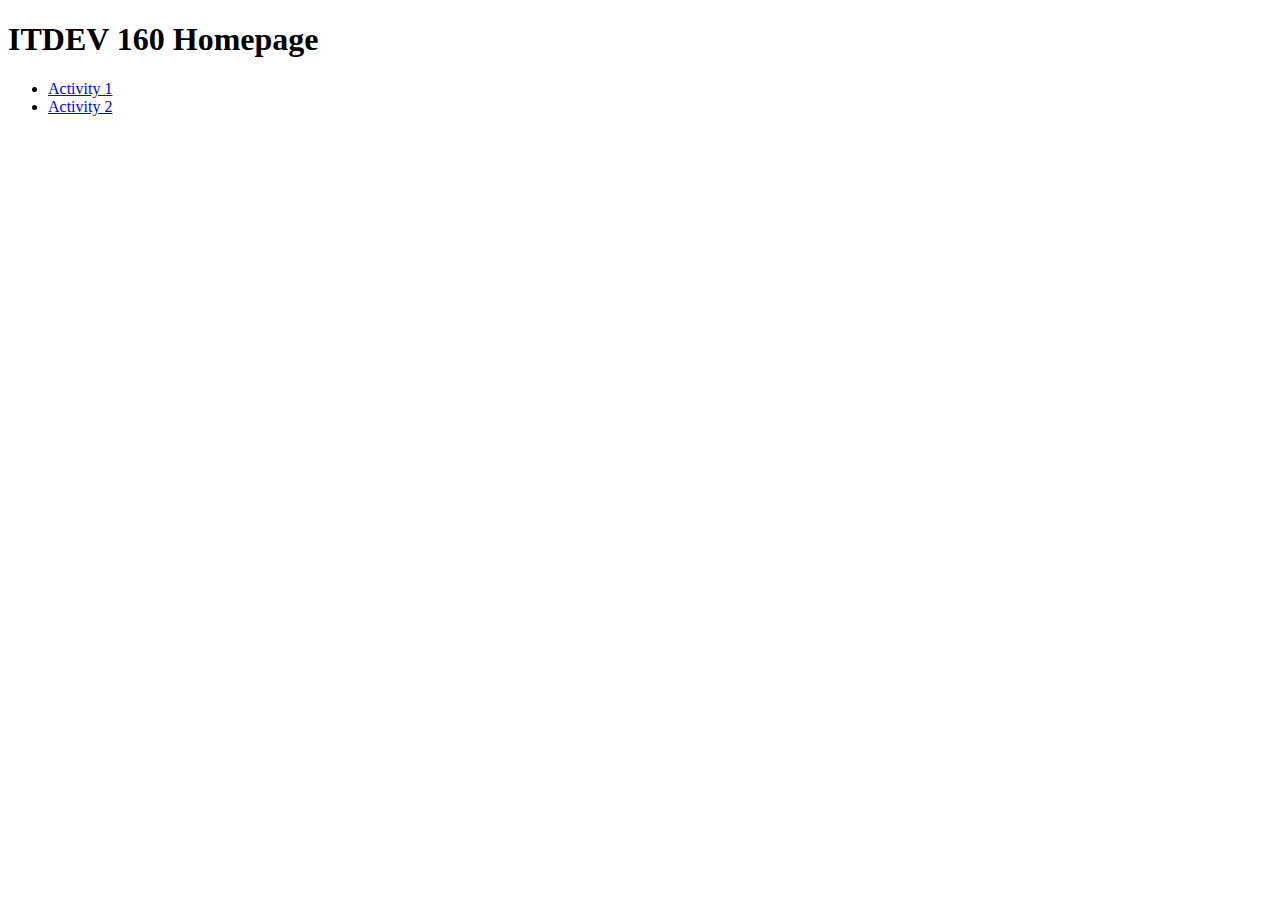
==== index.html @ 39ddb01b "Completed Activity 2" ====
<!DOCTYPE html>
<html>
    <head>
        <title>ITDEV 160 Homepage</title>
    </head>
    <body>
        <h1>ITDEV 160 Homepage</h1>
        <ul>
            <li><a href="activity-1/index.html">Activity 1</a></li>
            <li><a href="activity-2/index.html">Activity 2</a></li>
        </ul>
    </body>
</html>
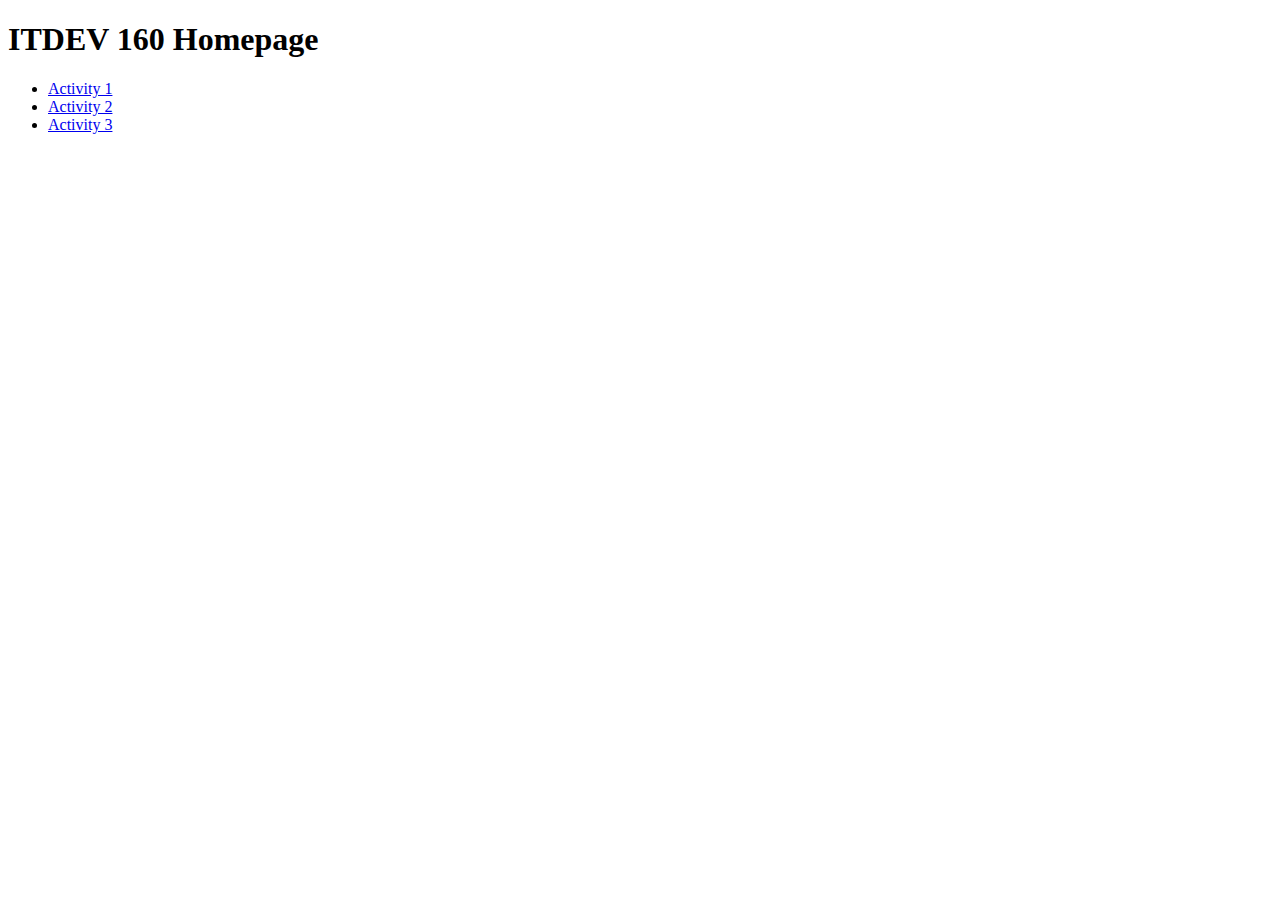
==== commit 70e360ee: "Completed Activity 3" ====
--- a/index.html
+++ b/index.html
@@ -8,6 +8,7 @@
         <ul>
             <li><a href="activity-1/index.html">Activity 1</a></li>
             <li><a href="activity-2/index.html">Activity 2</a></li>
+            <li><a href="activity-3/index.html">Activity 3</a></li>
         </ul>
     </body>
 </html>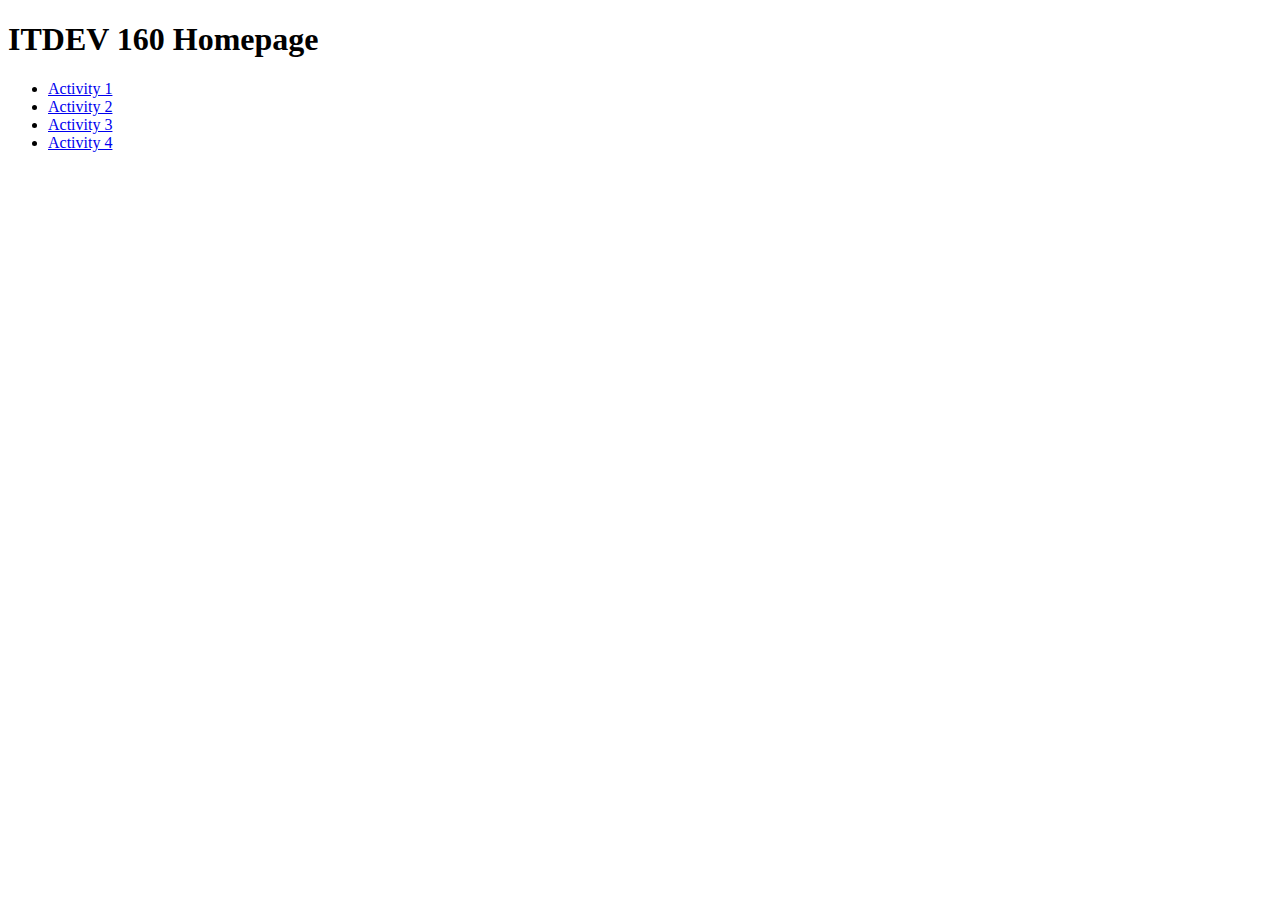
==== commit 6a7290b7: "Completed Activity 4" ====
--- a/index.html
+++ b/index.html
@@ -9,6 +9,7 @@
             <li><a href="activity-1/index.html">Activity 1</a></li>
             <li><a href="activity-2/index.html">Activity 2</a></li>
             <li><a href="activity-3/index.html">Activity 3</a></li>
+            <li><a href="activity-4/index.html">Activity 4</a></li>
         </ul>
     </body>
 </html>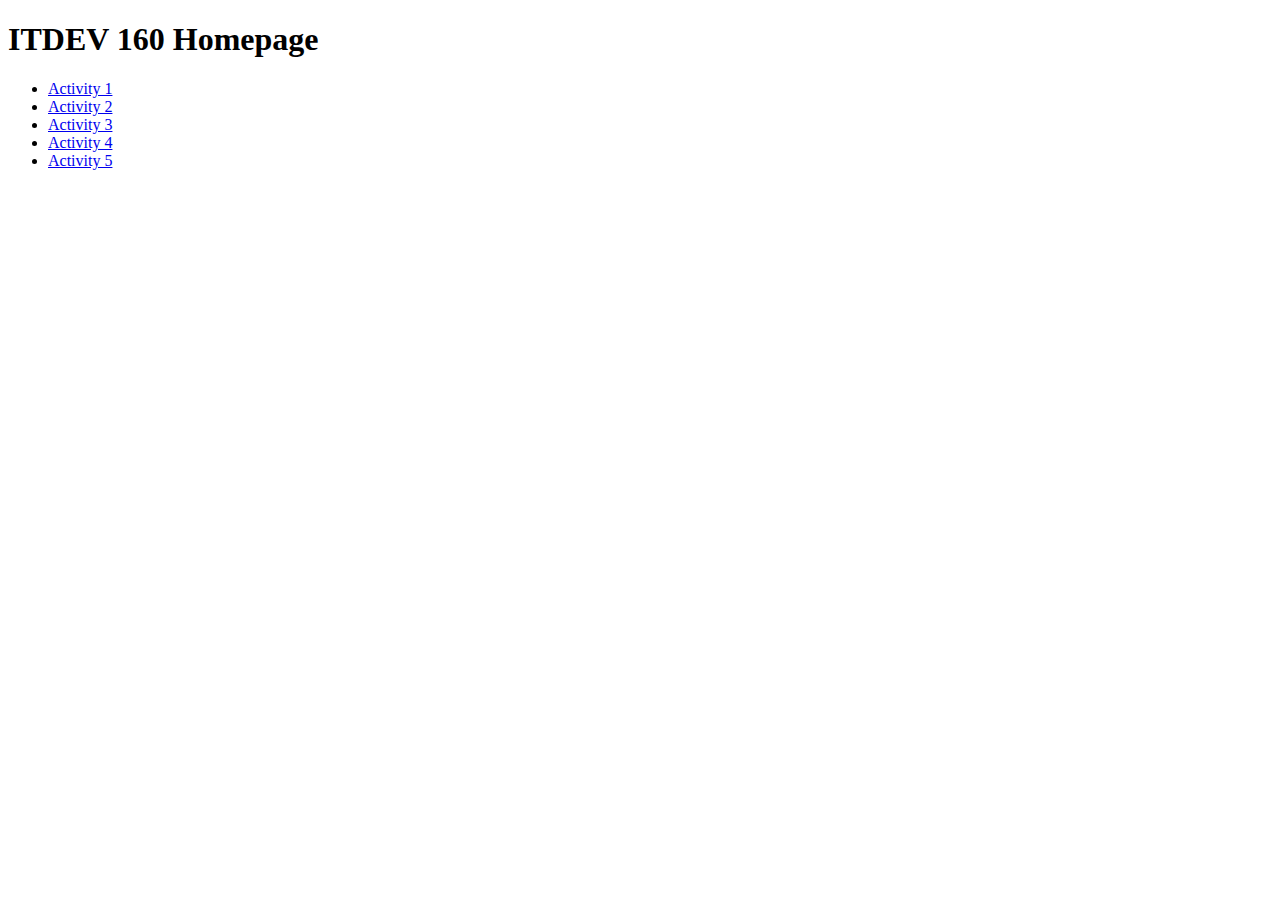
==== commit f1a6c53a: "Completed Activity 5" ====
--- a/index.html
+++ b/index.html
@@ -10,6 +10,7 @@
             <li><a href="activity-2/index.html">Activity 2</a></li>
             <li><a href="activity-3/index.html">Activity 3</a></li>
             <li><a href="activity-4/index.html">Activity 4</a></li>
+            <li><a href="activity-5/index.html">Activity 5</a></li>
         </ul>
     </body>
 </html>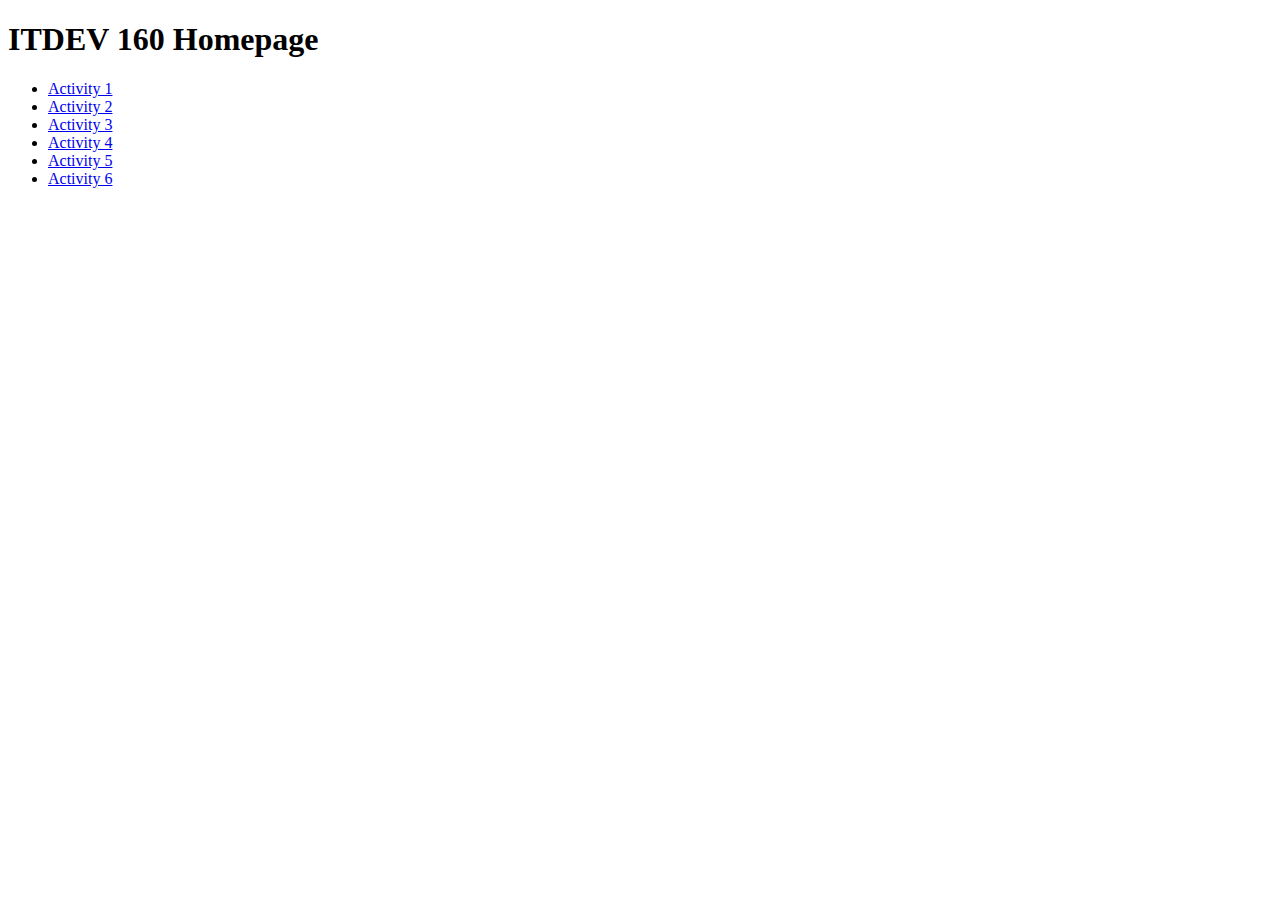
==== commit f1cc0609: "Completed Activity 6" ====
--- a/index.html
+++ b/index.html
@@ -11,6 +11,7 @@
             <li><a href="activity-3/index.html">Activity 3</a></li>
             <li><a href="activity-4/index.html">Activity 4</a></li>
             <li><a href="activity-5/index.html">Activity 5</a></li>
+            <li><a href="activity-6/index.html">Activity 6</a></li>
         </ul>
     </body>
 </html>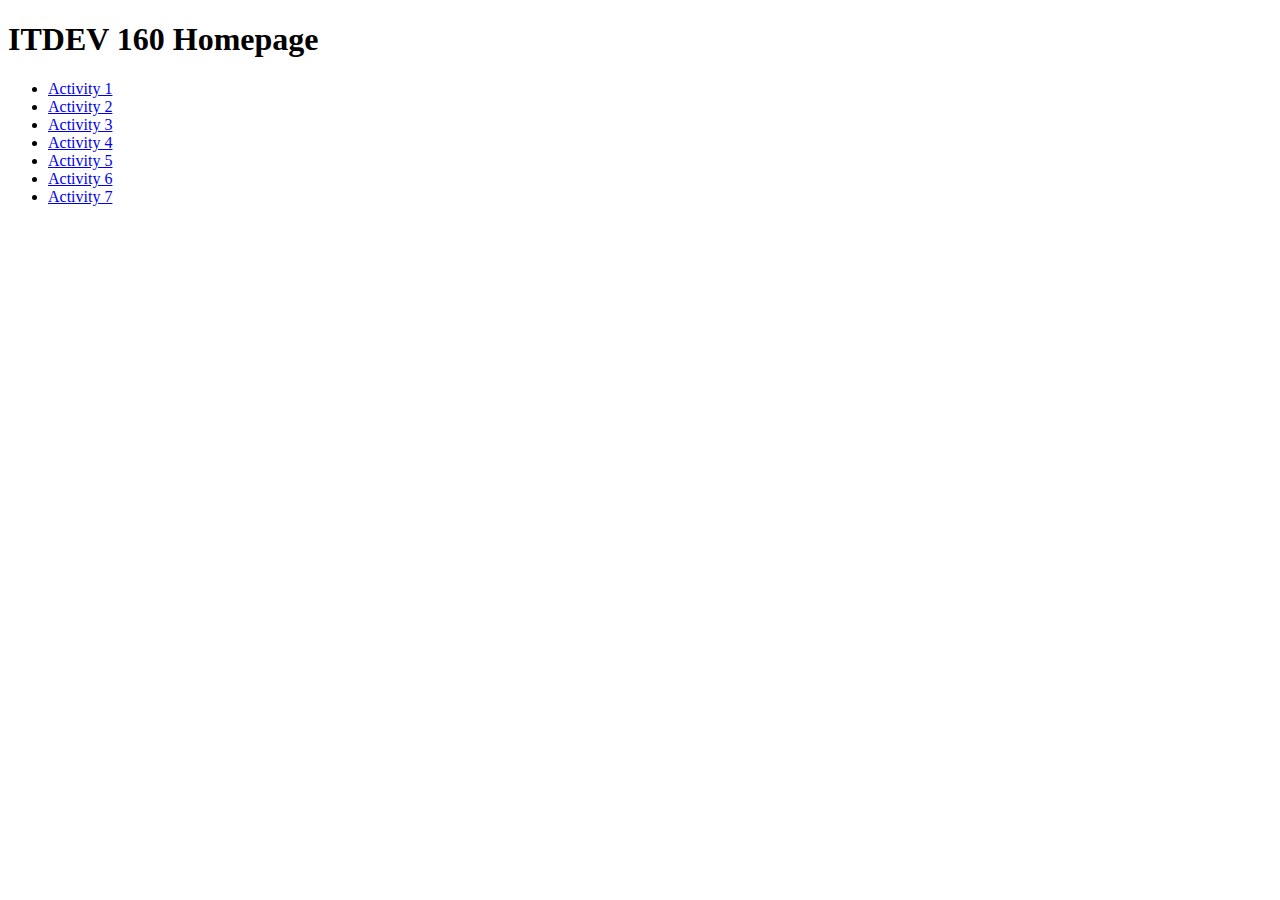
==== commit 17f7b8b6: "Completed Activity 7" ====
--- a/index.html
+++ b/index.html
@@ -12,6 +12,7 @@
             <li><a href="activity-4/index.html">Activity 4</a></li>
             <li><a href="activity-5/index.html">Activity 5</a></li>
             <li><a href="activity-6/index.html">Activity 6</a></li>
+            <li><a href="activity-7/index.html">Activity 7</a></li>
         </ul>
     </body>
 </html>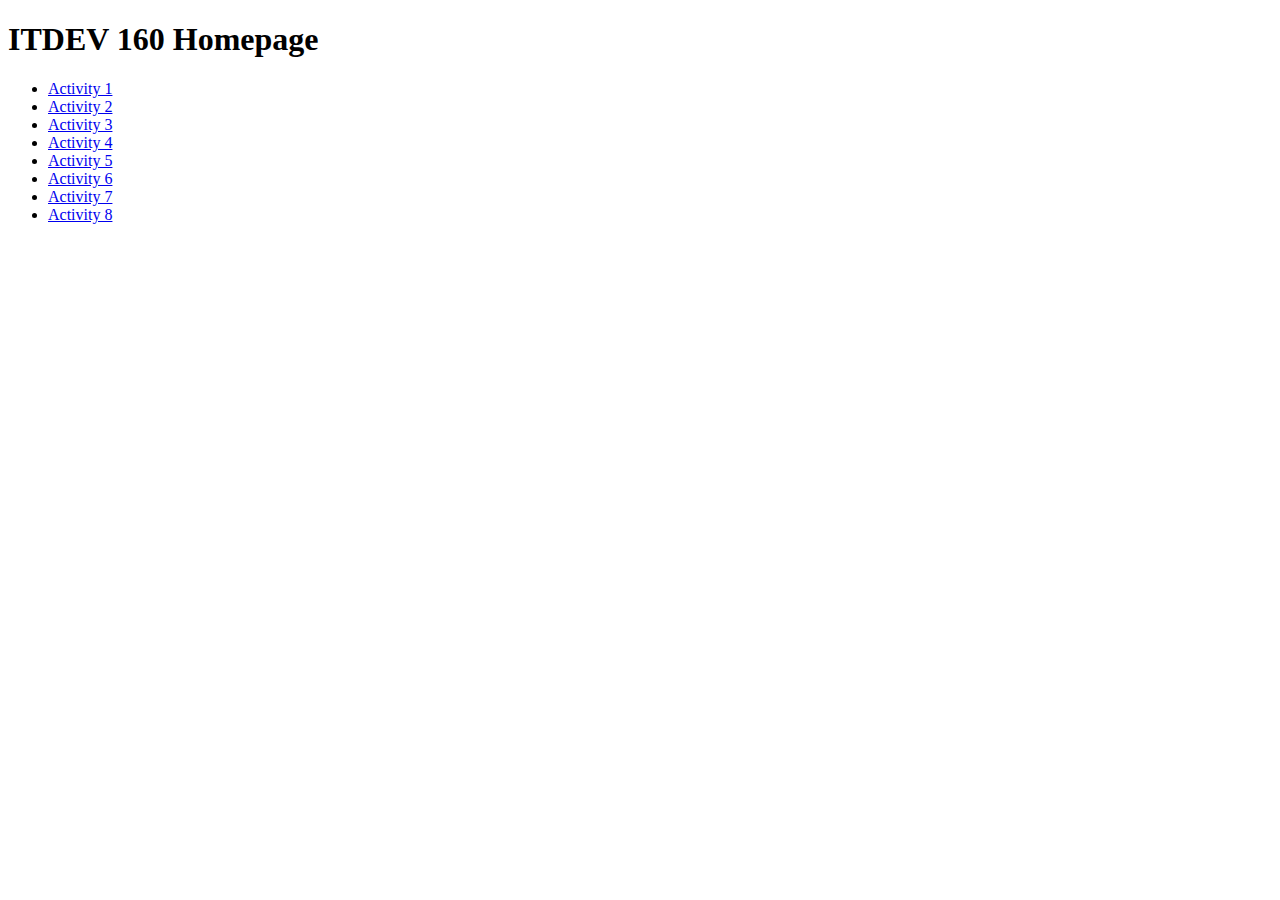
==== commit 3814886a: "Completed Activity 8" ====
--- a/index.html
+++ b/index.html
@@ -13,6 +13,7 @@
             <li><a href="activity-5/index.html">Activity 5</a></li>
             <li><a href="activity-6/index.html">Activity 6</a></li>
             <li><a href="activity-7/index.html">Activity 7</a></li>
+            <li><a href="activity-8/index.html">Activity 8</a></li>
         </ul>
     </body>
 </html>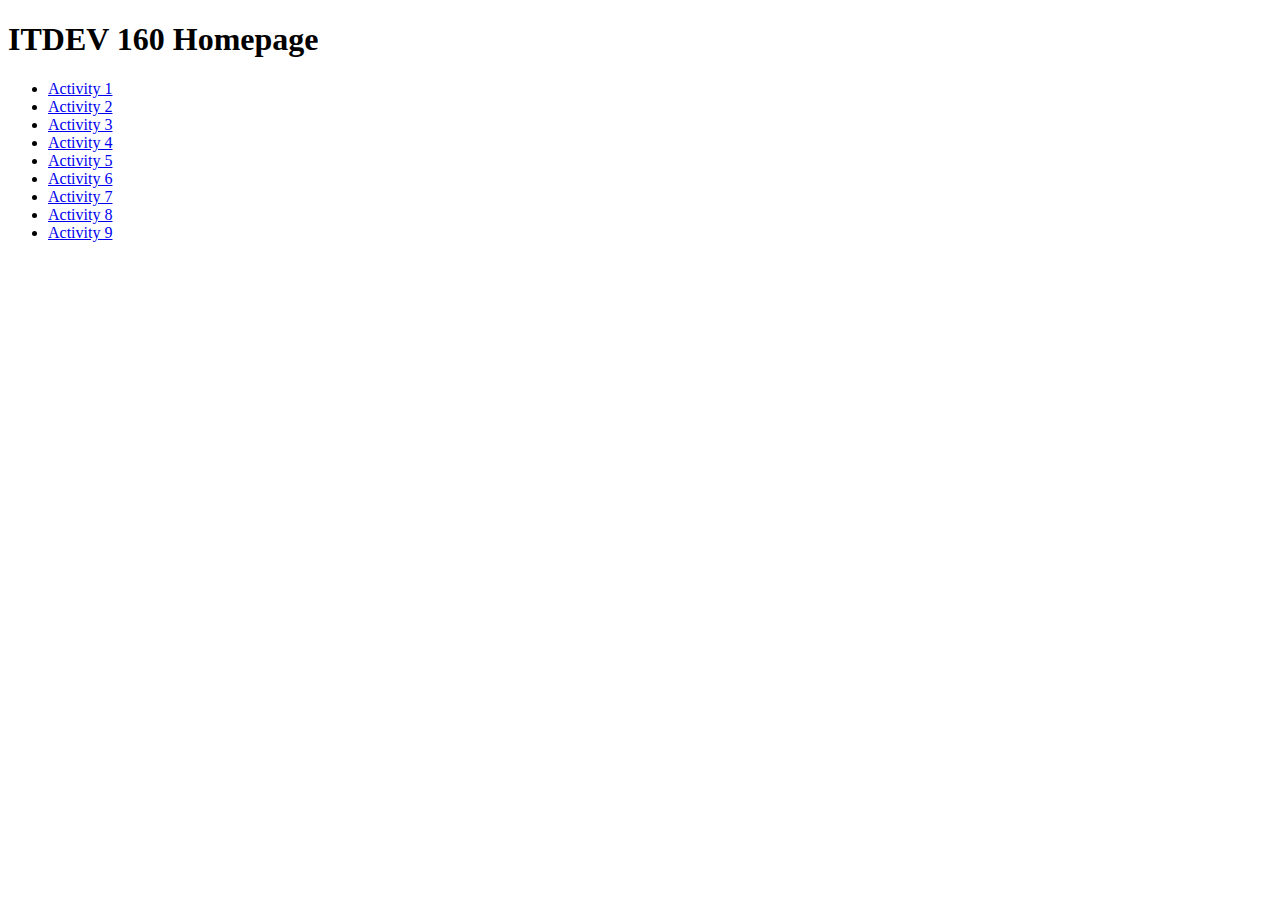
==== commit ef700fd8: "Completed Activity 9" ====
--- a/index.html
+++ b/index.html
@@ -14,6 +14,7 @@
             <li><a href="activity-6/index.html">Activity 6</a></li>
             <li><a href="activity-7/index.html">Activity 7</a></li>
             <li><a href="activity-8/index.html">Activity 8</a></li>
+            <li><a href="activity-9/index.html">Activity 9</a></li>
         </ul>
     </body>
 </html>